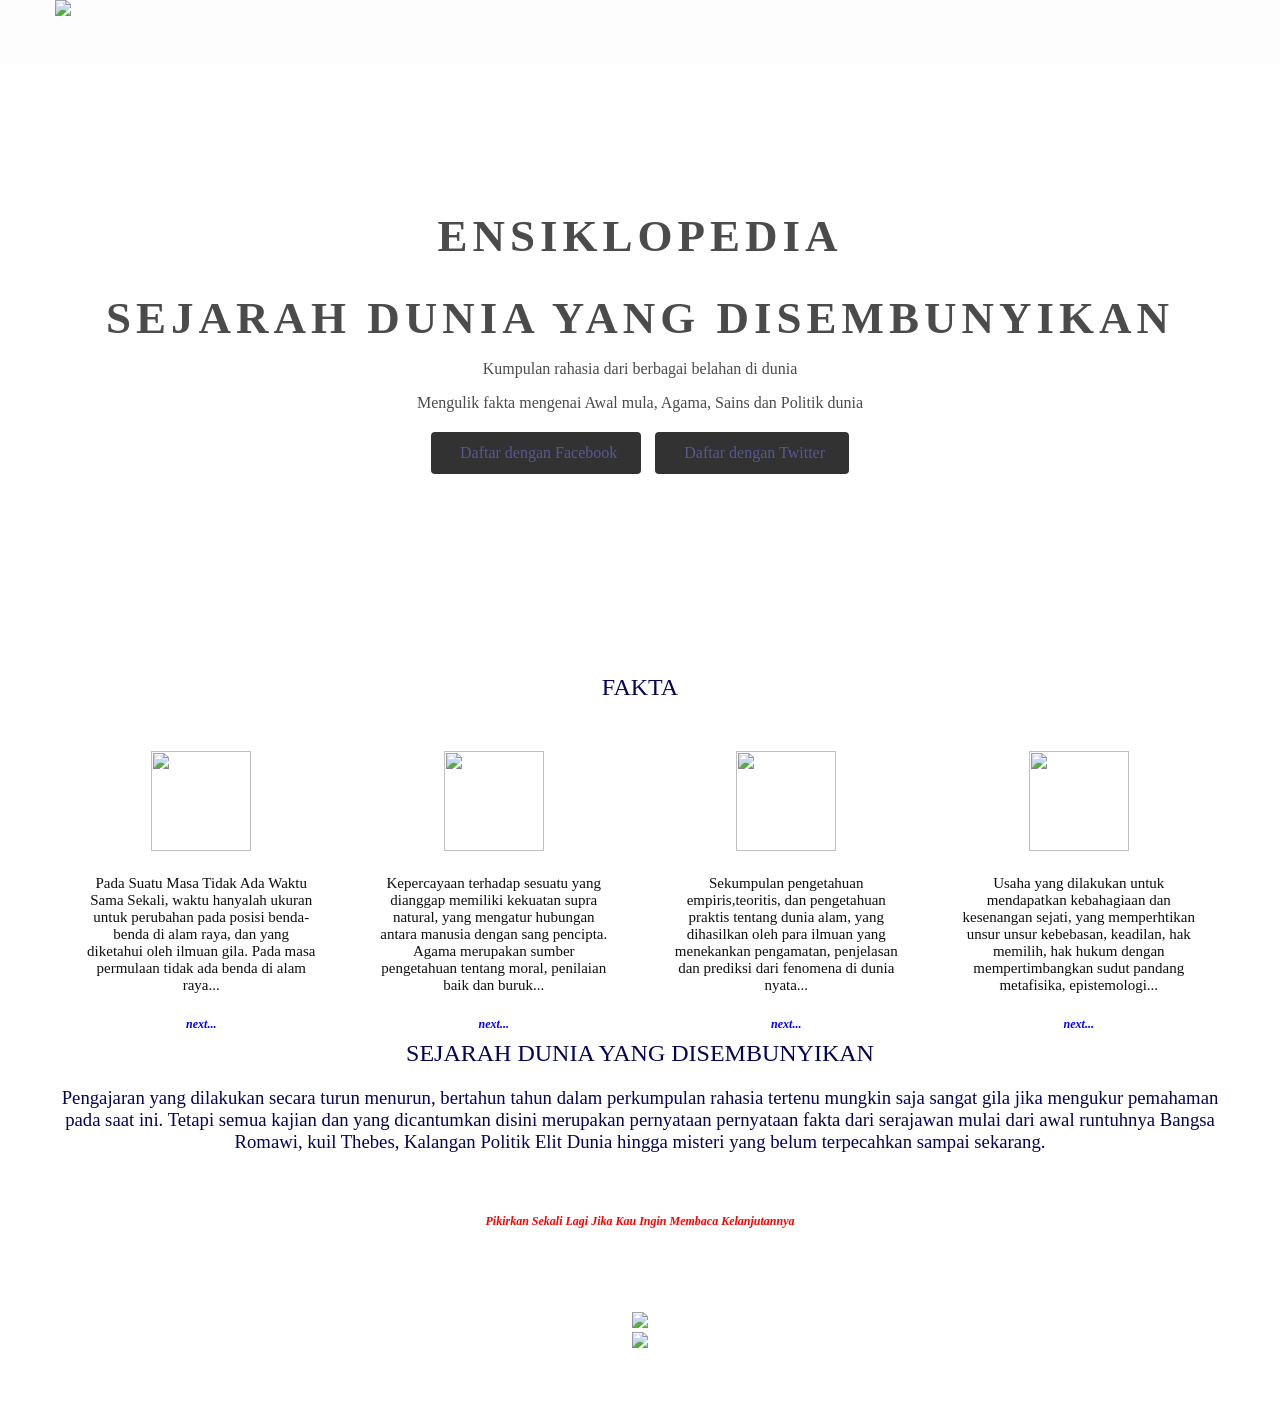
==== index.html @ 6a461adc "Create index.html" ====
<!DOCTYPE html>
<html>
  <head>
    <meta charset="utf-8">
    <title>Progate</title>
    <link rel="stylesheet" href="C:\Users\Acer\Desktop\DBB\HTML\css\Edoken.css">
    <link rel="stylesheet" href="D:\PERKULIAHAN UI\Kampus Merdeka\Tugas Kelompok 14A\Tugas Kelompok 14A\website Perpustakaan\ones.html"
    <link rel="stylesheet" href="//maxcdn.bootstrapcdn.com/font-awesome/4.3.0/css/font-awesome.min.css">
  </head>
  <body>
    <header>
      <div class="container">
        <div class="header-left">
          <img class="logo" src="C:\Users\Acer\Desktop\DBB\HTML\css\images\logoss.png">
        </div>
      </div>
    </header>
    <div class="top-wrapper">
      <div class="container">
        <h1>ENSIKLOPEDIA</h1>
        <h1>SEJARAH DUNIA YANG DISEMBUNYIKAN</h1>
        <p>Kumpulan rahasia dari berbagai belahan di dunia</p>
        <p>Mengulik fakta mengenai Awal mula, Agama, Sains dan Politik dunia  </p>
        <div class="btn-wrapper">
          <a href="#" class="btn facebook"><span class="fa fa-facebook"></span>Daftar dengan Facebook</a>
          <a href="#" class="btn twitter"><span class="fa fa-twitter"></span>Daftar dengan Twitter</a>
        </div>
      </div>
    </div>
    <div class="lesson-wrapper">
      <div class="container">
        <div class="heading">
          <h2>FAKTA</h2>
        </div>
        <div class="lessons">
          <div class="lesson">
            <div class="lesson-icon">
              <img src="C:\Users\Acer\Desktop\DBB\HTML\css\images\DNA.jpg" width="100" height="100">
            </div>
            <p class="txt-contents">Pada Suatu Masa Tidak Ada Waktu Sama Sekali, waktu hanyalah ukuran untuk perubahan pada posisi benda-benda di alam raya, dan yang diketahui oleh ilmuan gila. Pada masa permulaan tidak ada benda di alam raya...</p>
            <h1> next...</h1>
          </div>
          <div class="lesson">
            <div class="lesson-icon">
              <img src="C:\Users\Acer\Desktop\DBB\HTML\css\images\religion.jpg" width="100" height="100">
            </div> 
            <p class="txt-contents">Kepercayaan terhadap sesuatu yang dianggap memiliki kekuatan supra natural, yang mengatur hubungan antara manusia dengan sang pencipta. Agama merupakan sumber pengetahuan tentang moral, penilaian baik dan buruk...</p>
            <h1> next...</h1>
          </div>
          <div class="lesson">
            <div class="lesson-icon">
              <img src="C:\Users\Acer\Desktop\DBB\HTML\css\images\sains.jpg" width="100" height="100">
            </div>
            <p class="txt-contents">Sekumpulan pengetahuan empiris,teoritis, dan pengetahuan praktis tentang dunia alam, yang dihasilkan oleh para ilmuan yang menekankan pengamatan, penjelasan dan prediksi dari fenomena di dunia nyata...</p>
            <h1> next...</h1>
          </div>
          <div class="lesson">
            <div class="lesson-icon">
              <img src="C:\Users\Acer\Desktop\DBB\HTML\css\images\Politik.jpg" width="100" height="100">
            </div>
            <p class="txt-contents">Usaha yang dilakukan untuk mendapatkan kebahagiaan dan kesenangan sejati, yang memperhtikan unsur unsur kebebasan, keadilan, hak memilih, hak hukum dengan mempertimbangkan sudut pandang metafisika, epistemologi...</p>
            <h1> next...</h1>
          </div>
        </div>
      </div>
    </div>
    <div class="message-wrapper">
      <div class="container">
        <div class="heading">
          <h2>SEJARAH DUNIA YANG DISEMBUNYIKAN</h2>
          <h3>
            Pengajaran yang dilakukan secara turun menurun, bertahun tahun dalam perkumpulan rahasia tertenu mungkin saja sangat gila jika mengukur pemahaman pada saat ini. Tetapi semua kajian dan yang dicantumkan disini merupakan pernyataan pernyataan fakta dari serajawan mulai dari awal runtuhnya Bangsa Romawi, kuil Thebes, Kalangan Politik Elit Dunia hingga misteri yang belum terpecahkan sampai sekarang.
          </h3>
        </div>
        <div class="doom">
          <div class="doom-icon">
            <center> 
              <p>Pikirkan Sekali Lagi Jika Kau Ingin Membaca Kelanjutannya</p>
            </center>
          </div>
        </div>
      </div>
    </div>
    <footer>
      <div class="Bumi">
        <center>
          <img src="C:\Users\Acer\Desktop\DBB\HTML\css\images\Bumi.gif" />
        </center>     
      <style> 
       @keyframes animate-Bumi {
          from { background-position: 120% 70px, 0px 0px, 0px 0px;  } 
          to { background-position: -20% 70px, -1000px 0px, -500px 0px; }
        }
        @-webkit-keyframes animate-Bumi {
          from { background-position: 120% 70px, 0px 0px, 0px 0px;  } 
          to { background-position: -20% 70px, -1000px 0px, -500px 0px; }
        }
        @-moz-keyframes animate-Bumi {
          from { background-position: 120% 70px, 0px 0px, 0px 0px;  } 
          to { background-position: -20% 70px, -1000px 0px, -500px 0px; }
        }
        @-ms-keyframes animate-Bumi {
          from { background-position: 120% 70px, 0px 0px, 0px 0px;  } 
          to { background-position: -20% 70px, -1000px 0px, -500px 0px; }
        }
      
      </style>
     
      </div>
      <center> 
        <div class="container">
          <img src="C:\Users\Acer\Desktop\DBB\HTML\css\images\logoss.png">
          <p>Citius, Altius, Fortius</p>
        </div>
        <div class="footer">
      </center>
		<p class="copy"><marquee>Copyright @2021. <a href=""> Kelompok 14 A</a></marquee></p>
	</div>
</div>
      
    </footer>
  </body>
</html>



<style type="text/css"> 
body {
    margin: 0;
    font-family: "Lucida Grande";
  }
  
  a {
    text-decoration: none;
  }
  
  .container {
    width: 1170px;
    padding: 0 15px;
    margin: 0 auto;
  }
  
  .top-wrapper {
    padding: 180px 0 100px 0;
    background-image: url('website Perpustakaan/bee.jpg');
    background-size: cover;
    color: rgb(0, 0, 0);
    text-align: center;
    -webkit-transition: 1s ease-in-out;
    -o-transition: 1s ease-in-out;
    -moz-transition: 1s ease-in-out;
    -ms-transition: 1s ease-in-out;
    transition: 1s ease-in-out;
  }
  .top-wrapper:hover {
    padding: 180px 0 100px 0;
    background-image: url('website Perpustakaan/nasa.jpg');
    background-size: cover;
    color: rgb(3, 3, 3);
    text-align: center;
    -webkit-transition: 2s ease-in-out;
    -o-transition: 2s ease-in-out;
    -moz-transition: 2s ease-in-out;
    -ms-transition: 2s ease-in-out;
    transition: 2s ease-in-out;
  }
  
  .top-wrapper h1 {
    opacity: 0.7;
    font-size: 45px;
    letter-spacing: 5px;
    margin-bottom: 10px;
  }
  
  .top-wrapper p {
    opacity: 0.7;
    margin-bottom: 3px;
  }
  
  .btn-wrapper {
    margin: 20px 0;
  }
  
  .btn-wrapper p {
    margin: 10px 0;
  }
  
  .facebook {
    background-color: #000000;
    margin-right: 10px;
  }
  
  .twitter {
    background-color: #000000;
  }
  
  .btn {
    padding: 12px 24px;
    color: rgb(42, 47, 117);
    display: inline-block;
    opacity: 0.8;
    border-radius: 4px;
  }
  
  .btn:hover {
    opacity: 1;
  }

  .lesson-wrapper h1 {
    font-size: 12px;
    font-style : italic;
    color: blue;
  }
  .fa {
    margin-right: 5px;
  }
  
  header {
    height: 65px;
    width: 100%;
    background-color: rgba(253, 253, 253, 0.9);
    /* Ubah position ke fixed, dan top ke 0 */
    position: fixed;            
    top: 0;
    
    /* Ubah z-index ke 10 */
    z-index: 10;
  }
  
  .logo {
    width: 124px;
    margin-top: 5 px;
  }
  
  .header-left {
    float: left;
  }
  
  .header-right {
    float: right;
    background-color: rgba(255, 255, 255, 0.3);
    transition: all 0.5s;
  }
  
  .header-right:hover {
    background-color: rgba(255, 255, 255, 0.39);
  }
  
  .header-right a {
    line-height: 65px;
    padding: 0 25px;
    color: white;
    display: block;
  }
  
  .lesson-wrapper {
    height: 200px;
    padding-bottom: 80px;
    background-color: #ffffff;
    text-align: center;
  }
  
  .heading {
    padding-top: 60px;
    padding-bottom: 30px;
    color: #050455;
  }
  
  .heading h2 {
    font-weight: normal;
  }
  
  .lesson {
    float: left;
    width: 25%;
  }
  
  .lesson-icon {
    position: relative;
  }
  
  .lesson-icon p {
    position: absolute;
    top: 90px;
    width: 100%;
    color: white;
  }
  
  .txt-contents {
    width: 80%;
    display: inline-block;
    margin-top: 20px;
    font-size: 15px;
    color: #0f0f0f;
  }
  .heading h3 {
    font-weight: normal;
  }
  
  .message-wrapper {
    border-bottom: 1px solid rgb(255, 255, 255);
    padding-bottom: 50px;
    text-align: center;
  } 
.message-wrapper p{
  font-size: 12px;
    font-weight : bold;
    font-style : italic;
    color:red; 
}
  .message:active {
    position: relative;
    top: 7px;
    box-shadow: none;
  }
  
  footer img {
    width: 100px;
  }
  
  footer p {
    font-size: 12px;
    font-weight : bold;
    font-style : italic;
    color: #fffdfda1;
    background-color:rgba(255, 255, 255, 0.39)
  }
  
  footer {
    padding-top: 20px;
  }

  .Bumi {
    margin: 0px auto;
    background-image: url(images/Bumi.gif);
    background-position: 0% 0px, 0px 0px, 0px 0px;
    background-repeat: no-repeat, repeat-x, repeat-x;
    animation: animate-Bumi linear 50s infinite;
    -moz-animation: animate-Bumi linear 50s infinite;
    -ms-animation: animate-Bumi linear 50s infinite;
    -o-animation: animate-Bumi linear 50s infinite;
    -webkit-animation: animate-Bumi linear 50s infinite;
  }


</style>
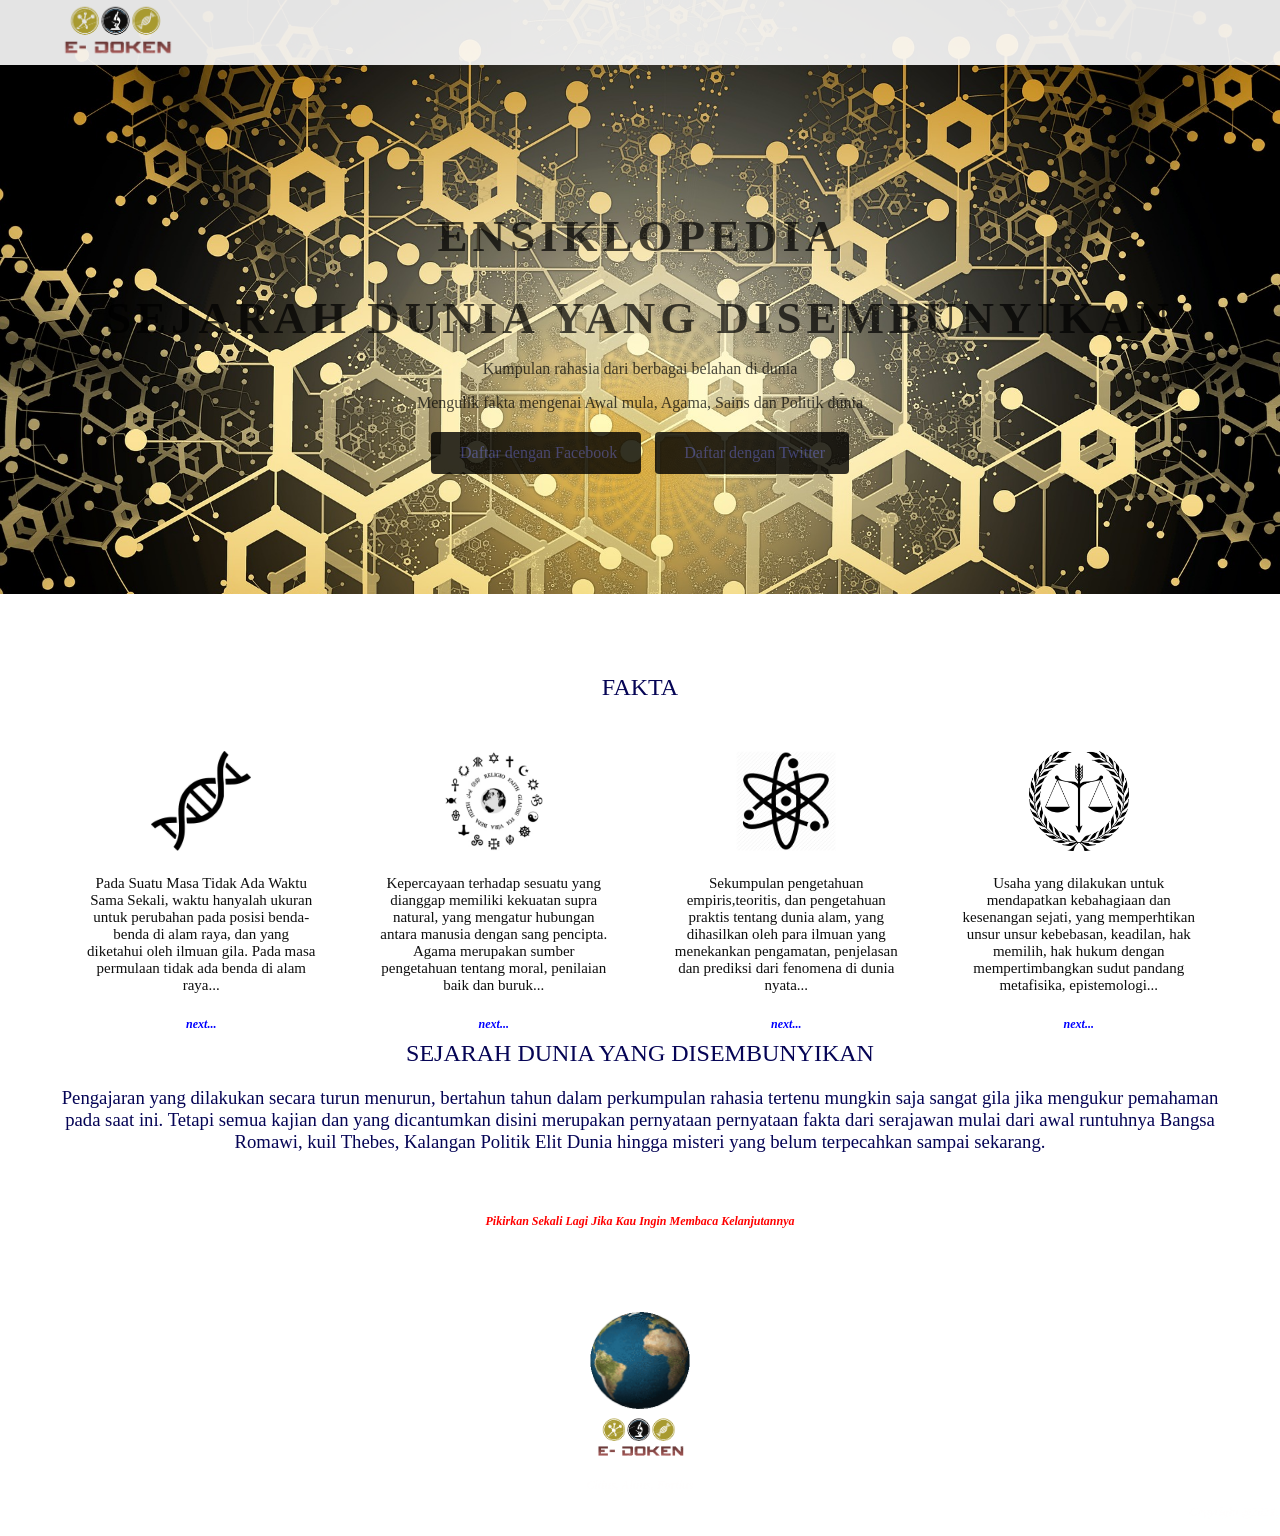
==== commit c7b2ec08: "Update index.html" ====
--- a/index.html
+++ b/index.html
@@ -11,7 +11,7 @@
     <header>
       <div class="container">
         <div class="header-left">
-          <img class="logo" src="C:\Users\Acer\Desktop\DBB\HTML\css\images\logoss.png">
+          <img class="logo" src="logoss.png">
         </div>
       </div>
     </header>
@@ -35,28 +35,28 @@
         <div class="lessons">
           <div class="lesson">
             <div class="lesson-icon">
-              <img src="C:\Users\Acer\Desktop\DBB\HTML\css\images\DNA.jpg" width="100" height="100">
+              <img src="DNA.jpg" width="100" height="100">
             </div>
             <p class="txt-contents">Pada Suatu Masa Tidak Ada Waktu Sama Sekali, waktu hanyalah ukuran untuk perubahan pada posisi benda-benda di alam raya, dan yang diketahui oleh ilmuan gila. Pada masa permulaan tidak ada benda di alam raya...</p>
             <h1> next...</h1>
           </div>
           <div class="lesson">
             <div class="lesson-icon">
-              <img src="C:\Users\Acer\Desktop\DBB\HTML\css\images\religion.jpg" width="100" height="100">
+              <img src="religion.jpg" width="100" height="100">
             </div> 
             <p class="txt-contents">Kepercayaan terhadap sesuatu yang dianggap memiliki kekuatan supra natural, yang mengatur hubungan antara manusia dengan sang pencipta. Agama merupakan sumber pengetahuan tentang moral, penilaian baik dan buruk...</p>
             <h1> next...</h1>
           </div>
           <div class="lesson">
             <div class="lesson-icon">
-              <img src="C:\Users\Acer\Desktop\DBB\HTML\css\images\sains.jpg" width="100" height="100">
+              <img src="sains.jpg" width="100" height="100">
             </div>
             <p class="txt-contents">Sekumpulan pengetahuan empiris,teoritis, dan pengetahuan praktis tentang dunia alam, yang dihasilkan oleh para ilmuan yang menekankan pengamatan, penjelasan dan prediksi dari fenomena di dunia nyata...</p>
             <h1> next...</h1>
           </div>
           <div class="lesson">
             <div class="lesson-icon">
-              <img src="C:\Users\Acer\Desktop\DBB\HTML\css\images\Politik.jpg" width="100" height="100">
+              <img src="Politik.jpg" width="100" height="100">
             </div>
             <p class="txt-contents">Usaha yang dilakukan untuk mendapatkan kebahagiaan dan kesenangan sejati, yang memperhtikan unsur unsur kebebasan, keadilan, hak memilih, hak hukum dengan mempertimbangkan sudut pandang metafisika, epistemologi...</p>
             <h1> next...</h1>
@@ -84,7 +84,7 @@
     <footer>
       <div class="Bumi">
         <center>
-          <img src="C:\Users\Acer\Desktop\DBB\HTML\css\images\Bumi.gif" />
+          <img src="Bumi.gif" />
         </center>     
       <style> 
        @keyframes animate-Bumi {
@@ -109,7 +109,7 @@
       </div>
       <center> 
         <div class="container">
-          <img src="C:\Users\Acer\Desktop\DBB\HTML\css\images\logoss.png">
+          <img src="logoss.png">
           <p>Citius, Altius, Fortius</p>
         </div>
         <div class="footer">
@@ -142,7 +142,7 @@
   
   .top-wrapper {
     padding: 180px 0 100px 0;
-    background-image: url('website Perpustakaan/bee.jpg');
+    background-image: url('bee.jpg');
     background-size: cover;
     color: rgb(0, 0, 0);
     text-align: center;
@@ -154,7 +154,7 @@
   }
   .top-wrapper:hover {
     padding: 180px 0 100px 0;
-    background-image: url('website Perpustakaan/nasa.jpg');
+    background-image: url('nasa.jpg');
     background-size: cover;
     color: rgb(3, 3, 3);
     text-align: center;
